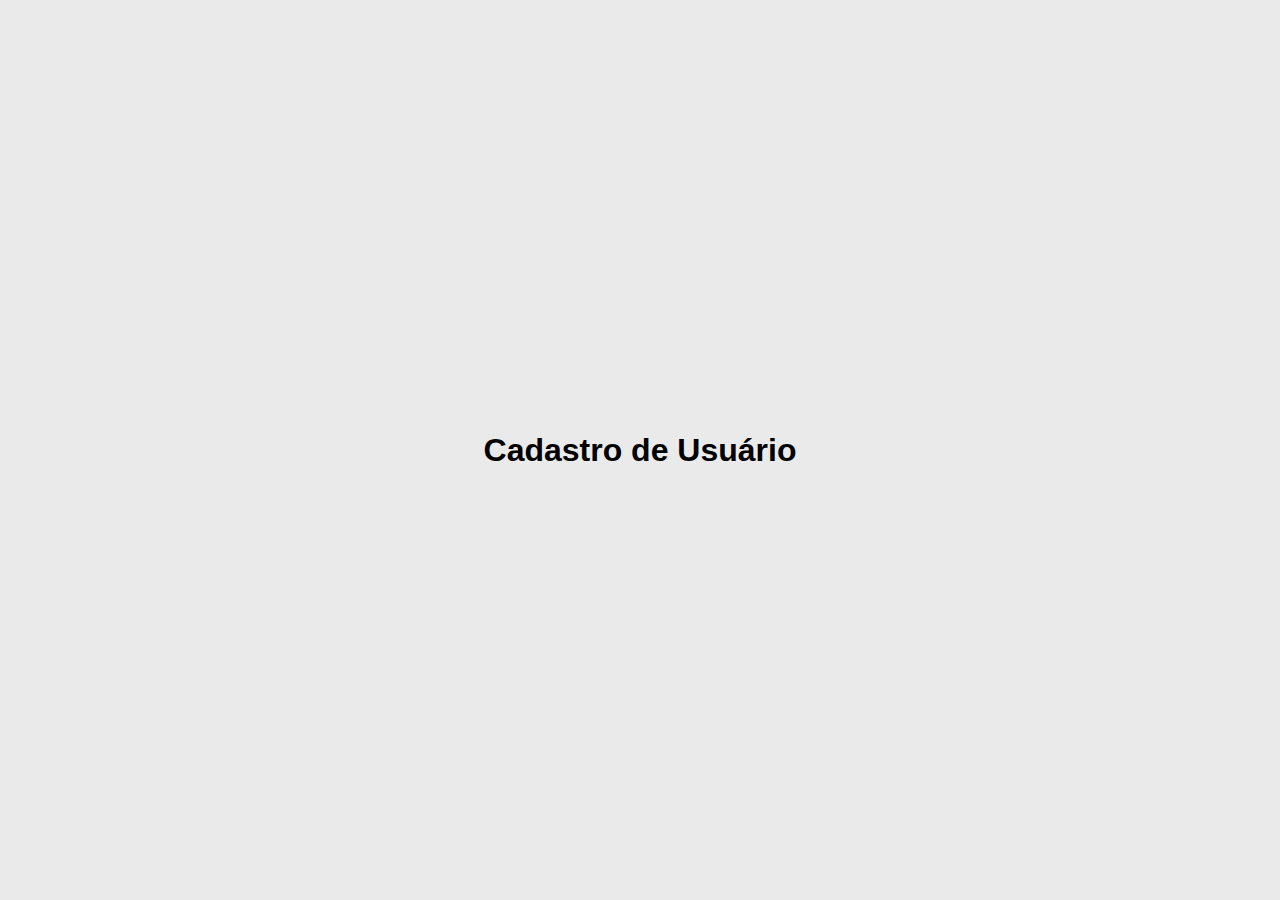
==== cadastro.html @ f3c790e4 "Criando arquivo para o cadastro de usuário" ====
<!DOCTYPE html>
<html>
<head>
    <meta charset='utf-8'>
    <meta http-equiv='X-UA-Compatible' content='IE=edge'>
    <title>Cadastro de Usuário</title>
    <meta name='viewport' content='width=device-width, initial-scale=1'>
    <link rel='stylesheet' type='text/css' media='screen' href='main.css'>
    <script src='main.js'></script>
</head>
<body>
    <h1>Cadastro de Usuário</h1>
</body>
</html>
---- main.css ----
* {
    margin: 0;
    padding: 0;
    box-sizing: border-box;
    font-family: Arial, sans-serif;
}

body {
    display: flex;
    justify-content: center;
    align-items: center;
    height: 100vh;
    background-color: #eaeaea;
}

.login-container {
    background: #ffffff;
    padding: 20px;
    border-radius: 10px;
    box-shadow: 0 0 10px rgba(0, 0, 0, 0.1);
    text-align: center;
    width: 300px;
}

h2 {
    margin-bottom: 20px;
    color: black;
}

.input-group {
    text-align: left;
    margin-bottom: 15px;
}

label {
    font-weight: bold;
}

input {
    width: 100%;
    padding: 8px;
    margin-top: 5px;
    border: 1px solid #ccc;
    border-radius: 5px;
}

button {
    background: #1e3a8a;
    color: white;
    padding: 10px;
    border: none;
    width: 100%;
    border-radius: 5px;
    cursor: pointer;
}

button:hover {
    background: #162c6b;
}

.register {
    margin-top: 15px;
    font-size: 14px;
}

.register a {
    color: #1e3a8a;
    text-decoration: none;
    font-weight: bold;
}

.register a:hover {
    text-decoration: underline;
}
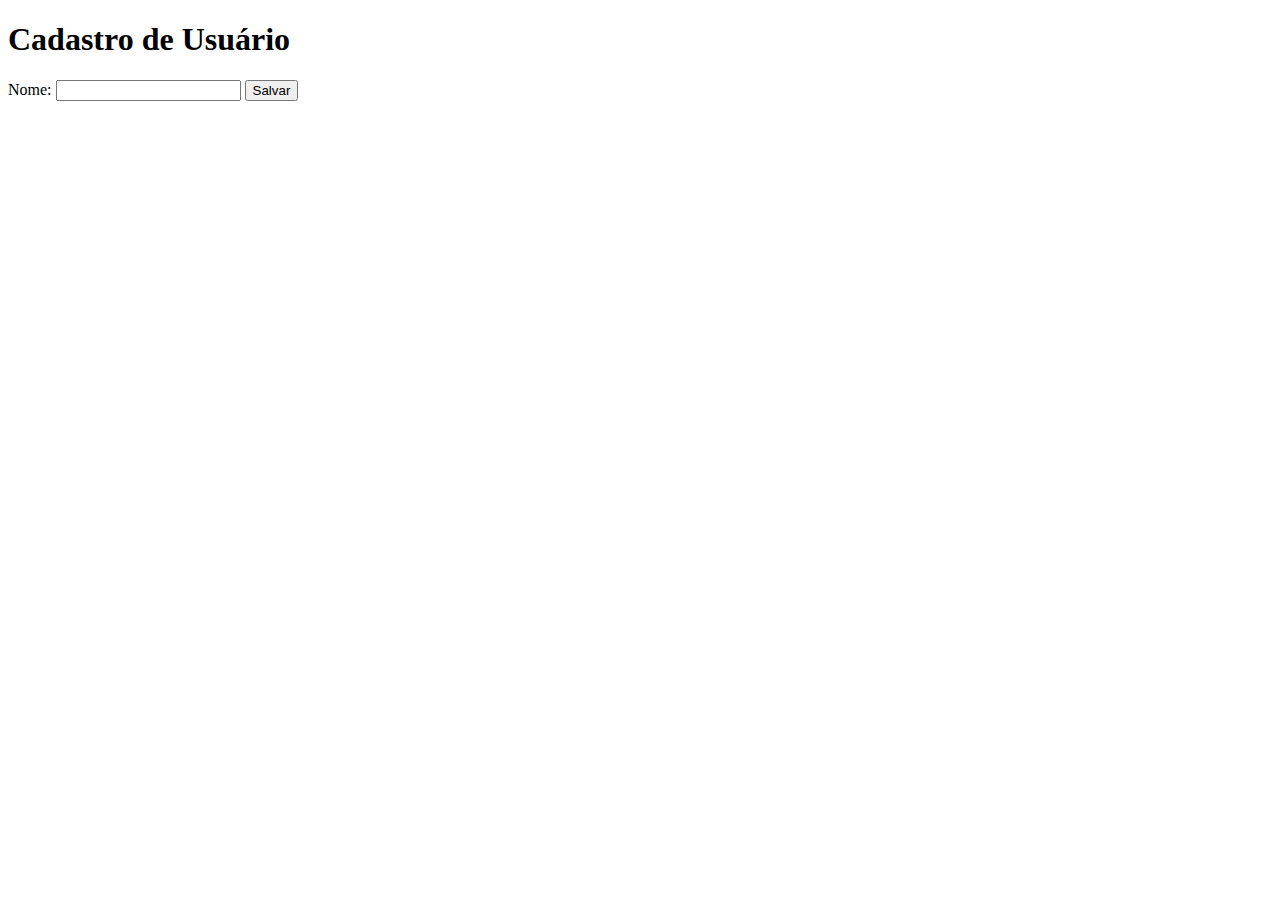
==== commit c565b0e5: "Começando a estruturação da pagina de cadastro, criando campo de nome e botão salvar" ====
--- a/cadastro.html
+++ b/cadastro.html
@@ -5,10 +5,17 @@
     <meta http-equiv='X-UA-Compatible' content='IE=edge'>
     <title>Cadastro de Usuário</title>
     <meta name='viewport' content='width=device-width, initial-scale=1'>
-    <link rel='stylesheet' type='text/css' media='screen' href='main.css'>
+    <link rel='stylesheet' type='text/css' media='screen' href='style.css'>
     <script src='main.js'></script>
 </head>
 <body>
     <h1>Cadastro de Usuário</h1>
+    <div class="container">
+        <label id="nome">Nome: </label>
+        <input type="text" id="nomeUser">
+        <button onclick="">Salvar</button>
+    </div>
+    
+
 </body>
 </html>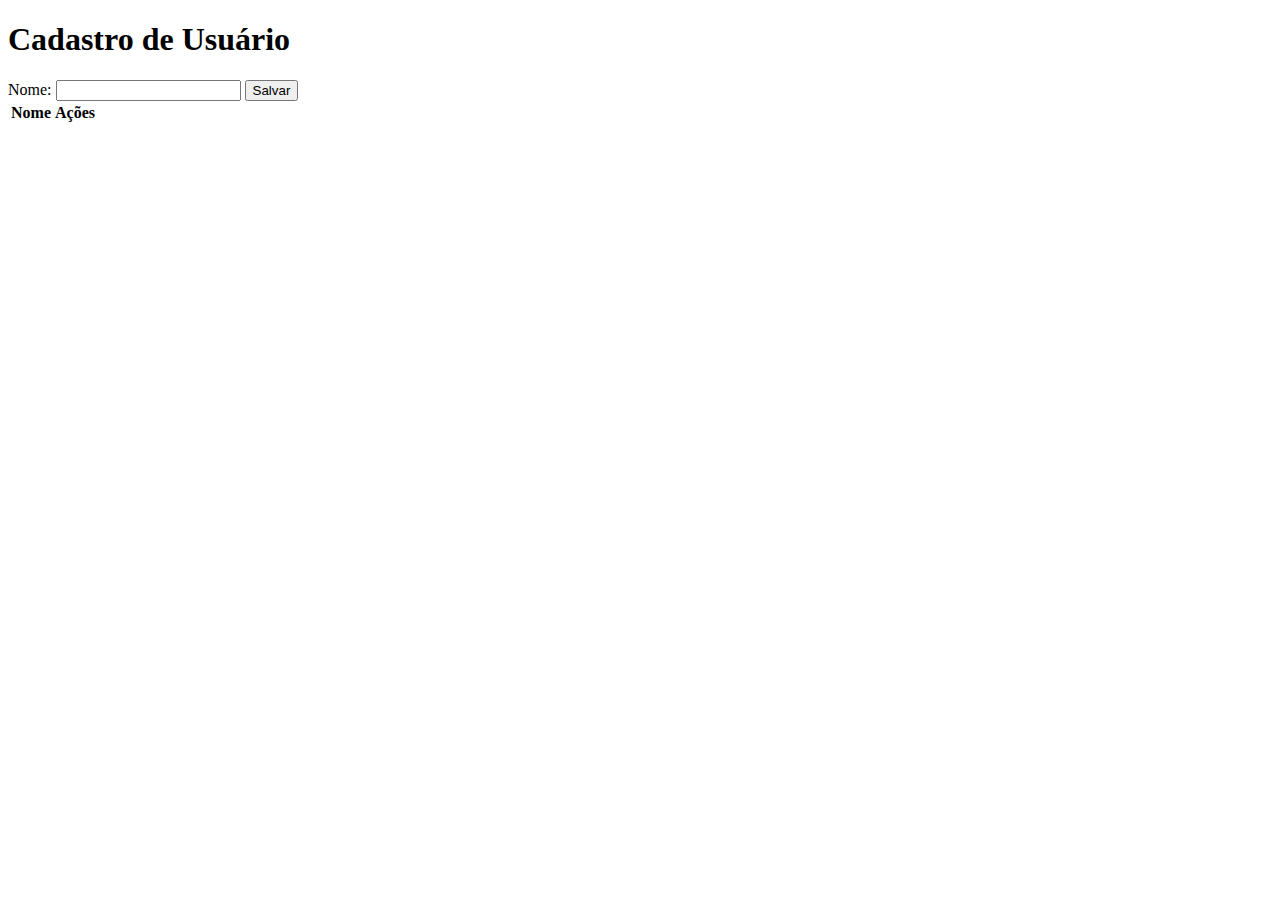
==== commit a0292548: "Adicionando bootstrap e linkando arquivo JS" ====
--- a/cadastro.html
+++ b/cadastro.html
@@ -6,16 +6,22 @@
     <title>Cadastro de Usuário</title>
     <meta name='viewport' content='width=device-width, initial-scale=1'>
     <link rel='stylesheet' type='text/css' media='screen' href='style.css'>
-    <script src='main.js'></script>
+    <link href="https://cdn.jsdelivr.net/npm/bootstrap@5.3.5/dist/css/bootstrap.min.css" rel="stylesheet" integrity="sha384-SgOJa3DmI69IUzQ2PVdRZhwQ+dy64/BUtbMJw1MZ8t5HZApcHrRKUc4W0kG879m7" crossorigin="anonymous">
 </head>
 <body>
     <h1>Cadastro de Usuário</h1>
     <div class="container">
         <label id="nome">Nome: </label>
-        <input type="text" id="nomeUser">
-        <button onclick="">Salvar</button>
+        <input type="text" id="nomeUser" class="form-control">
+        <button class="btn btn-primary" onclick="salvarUser()">Salvar</button>
     </div>
-    
+    <div class="conteiner">
+        <table class="table table-striped" id="tabela">
+            <th>Nome</th>
+            <th>Ações</th>
+        </table>
+    </div>
 
+    <script src='main.js'></script>
 </body>
 </html>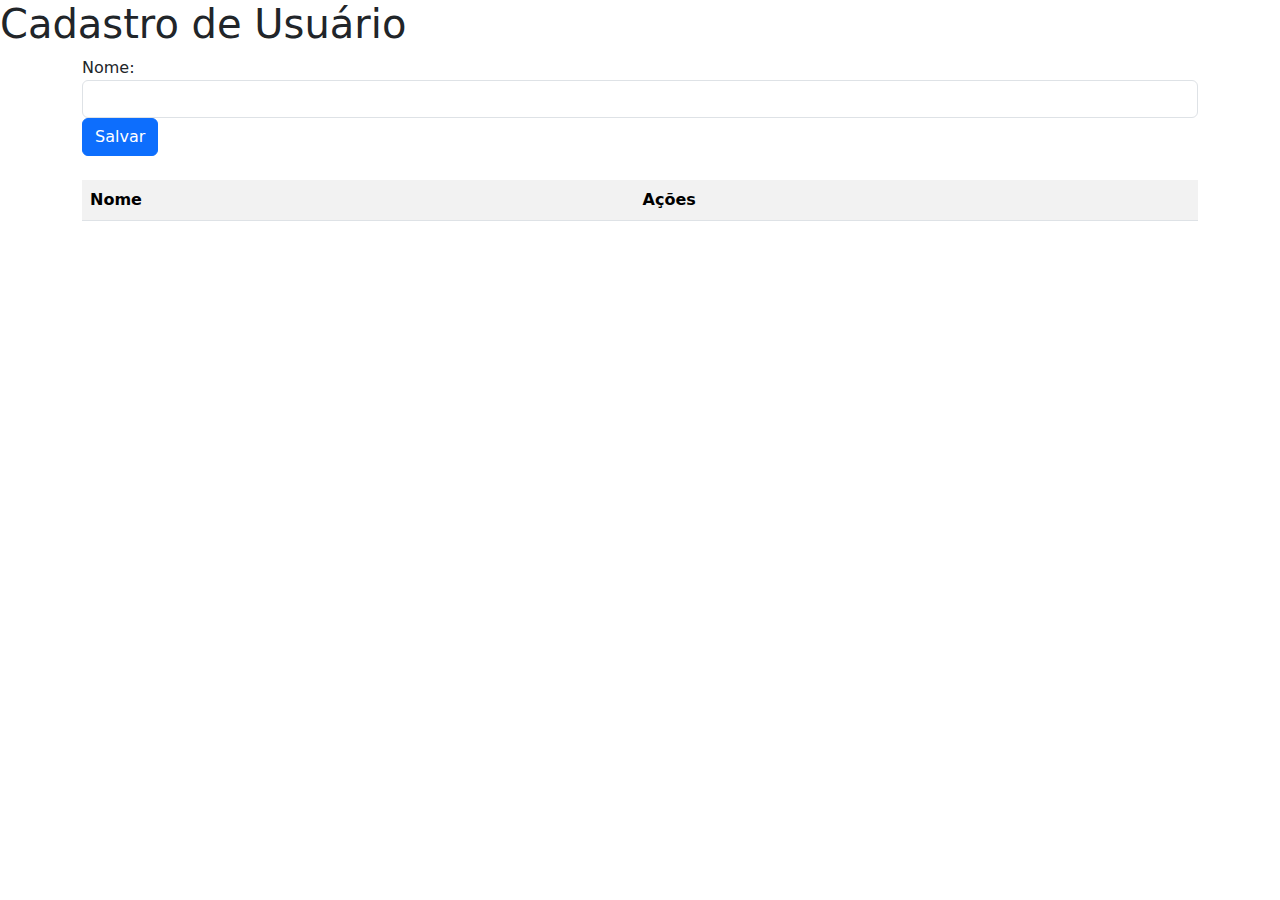
==== commit 8bdc56aa: "Arrumando codigo" ====
--- a/cadastro.html
+++ b/cadastro.html
@@ -5,20 +5,23 @@
     <meta http-equiv='X-UA-Compatible' content='IE=edge'>
     <title>Cadastro de Usuário</title>
     <meta name='viewport' content='width=device-width, initial-scale=1'>
-    <link rel='stylesheet' type='text/css' media='screen' href='style.css'>
-    <link href="https://cdn.jsdelivr.net/npm/bootstrap@5.3.5/dist/css/bootstrap.min.css" rel="stylesheet" integrity="sha384-SgOJa3DmI69IUzQ2PVdRZhwQ+dy64/BUtbMJw1MZ8t5HZApcHrRKUc4W0kG879m7" crossorigin="anonymous">
+    <!-- <link rel='stylesheet' type='text/css' media='screen' href='main.css'> -->
+    <link href="https://cdn.jsdelivr.net/npm/bootstrap@5.3.3/dist/css/bootstrap.min.css" rel="stylesheet">
+
 </head>
 <body>
     <h1>Cadastro de Usuário</h1>
     <div class="container">
-        <label id="nome">Nome: </label>
+        <label id="nome">Nome:</label>
         <input type="text" id="nomeUser" class="form-control">
         <button class="btn btn-primary" onclick="salvarUser()">Salvar</button>
     </div>
-    <div class="conteiner">
+    <div class="container"><br>
         <table class="table table-striped" id="tabela">
-            <th>Nome</th>
-            <th>Ações</th>
+            <tr>
+                <th>Nome</th>
+                <th>Ações</th>
+            </tr>
         </table>
     </div>
 
--- a/main.css
+++ b/main.css
@@ -0,0 +1,74 @@
+* {
+    margin: 0;
+    padding: 0;
+    box-sizing: border-box;
+    font-family: Arial, sans-serif;
+}
+
+body {
+    display: flex;
+    justify-content: center;
+    align-items: center;
+    height: 100vh;
+    background-color: #eaeaea;
+}
+
+.login-container {
+    background: #ffffff;
+    padding: 20px;
+    border-radius: 10px;
+    box-shadow: 0 0 10px rgba(0, 0, 0, 0.1);
+    text-align: center;
+    width: 300px;
+}
+
+h2 {
+    margin-bottom: 20px;
+    color: black;
+}
+
+.input-group {
+    text-align: left;
+    margin-bottom: 15px;
+}
+
+label {
+    font-weight: bold;
+}
+
+input {
+    width: 100%;
+    padding: 8px;
+    margin-top: 5px;
+    border: 1px solid #ccc;
+    border-radius: 5px;
+}
+
+button {
+    background: #1e3a8a;
+    color: white;
+    padding: 10px;
+    border: none;
+    width: 100%;
+    border-radius: 5px;
+    cursor: pointer;
+}
+
+button:hover {
+    background: #162c6b;
+}
+
+.register {
+    margin-top: 15px;
+    font-size: 14px;
+}
+
+.register a {
+    color: #1e3a8a;
+    text-decoration: none;
+    font-weight: bold;
+}
+
+.register a:hover {
+    text-decoration: underline;
+}